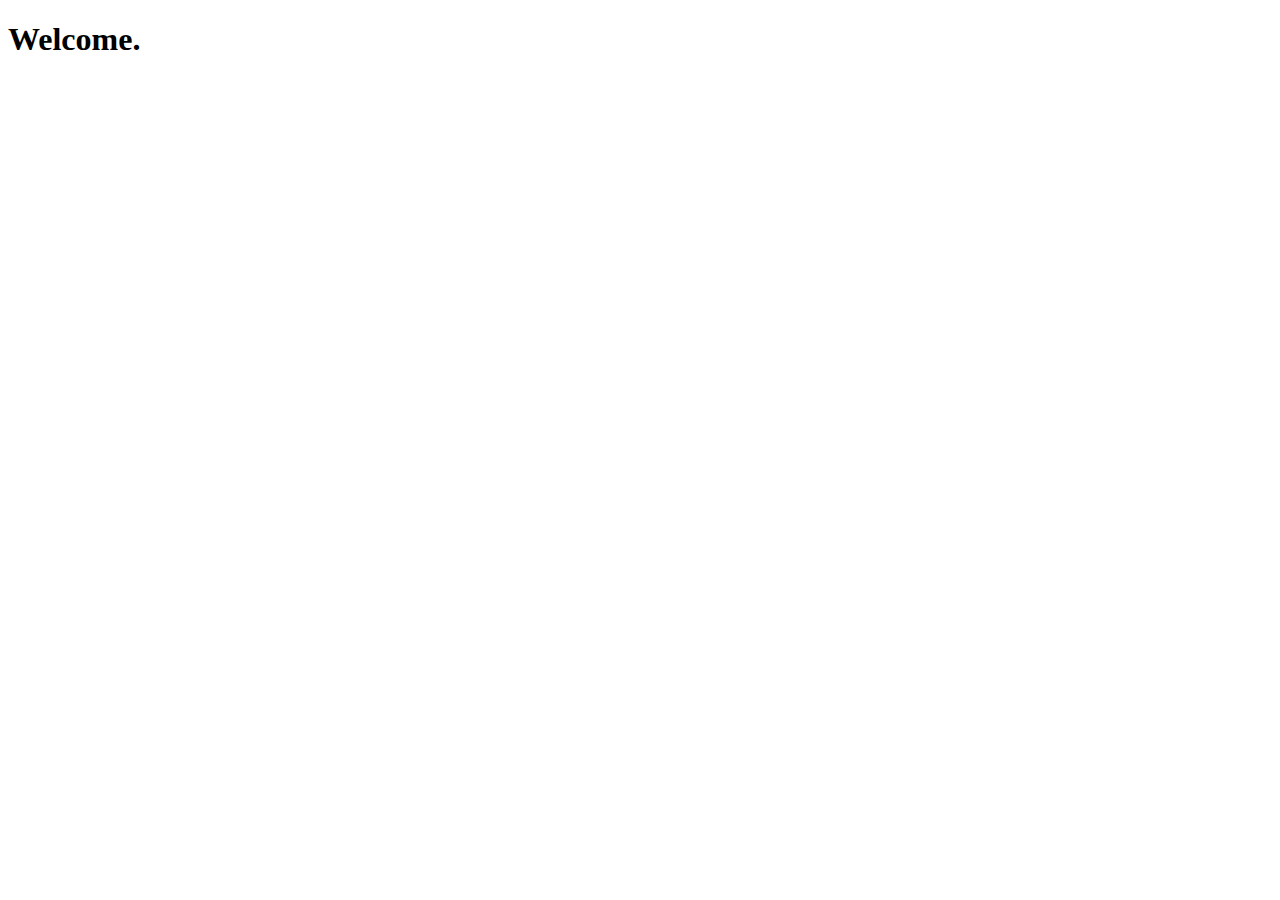
==== index.html @ ec26c84a "Initial commit" ====
<!DOCTYPE html>
<html lang="en">
<head>
    <meta charset="UTF-8">
    <meta name="viewport" content="width=device-width, initial-scale=1.0">
    <title>Document</title>
</head>
<body>
    
    <h1>Welcome.</h1>

</body>
</html>
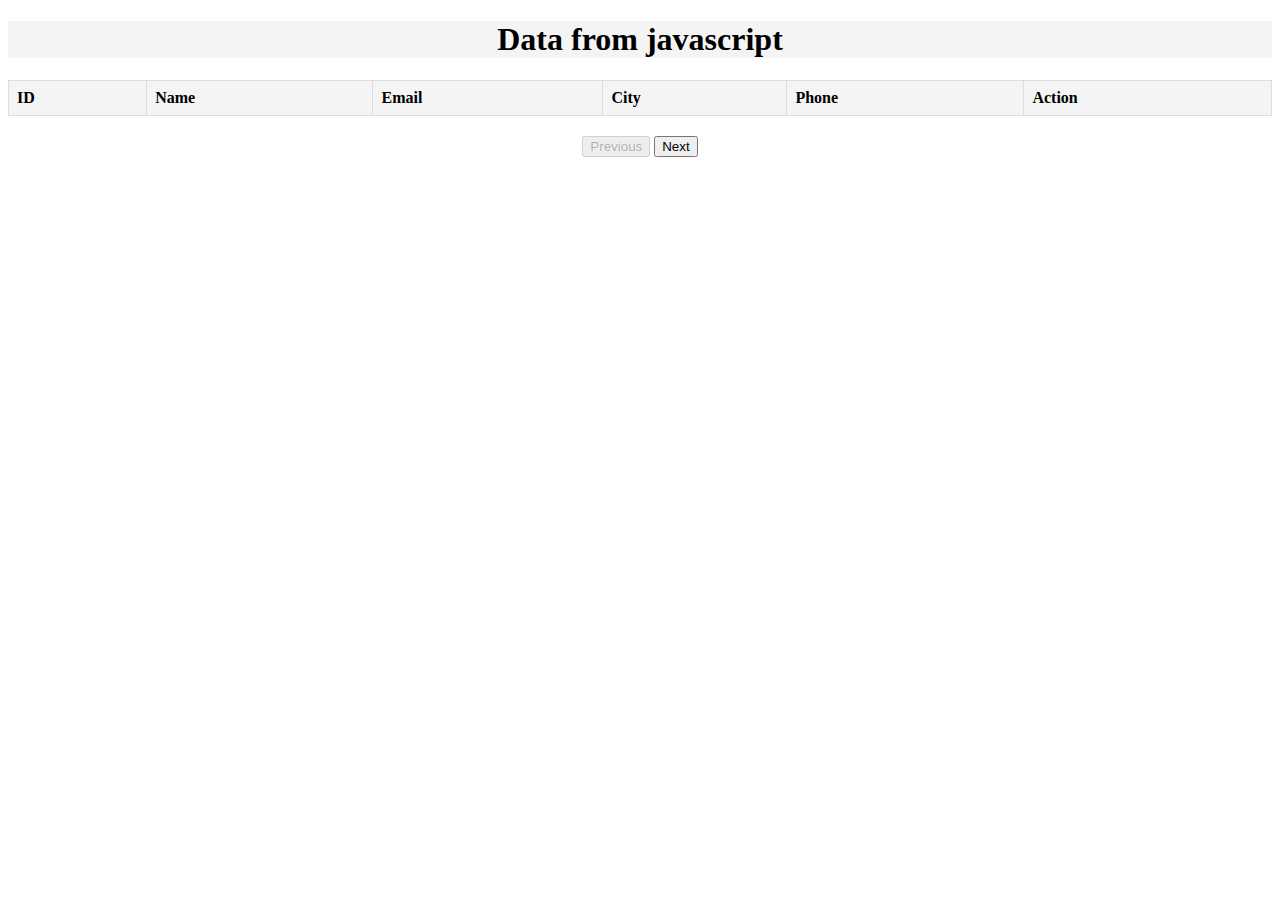
==== commit 0169db55: "yes" ====
--- a/index.html
+++ b/index.html
@@ -3,11 +3,177 @@
 <head>
     <meta charset="UTF-8">
     <meta name="viewport" content="width=device-width, initial-scale=1.0">
-    <title>Document</title>
+    <title>API Data Table</title>
+    <style>
+        table {
+            width: 100%;
+            border-collapse: collapse;
+        }
+        th, td {
+            border: 1px solid #ddd;
+            padding: 8px;
+        }
+        th {
+            background-color: #f4f4f4;
+            text-align: left;
+        }
+        .heading{
+            text-align: center; 
+            background-color: #f4f4f4;
+        }
+    </style>
 </head>
 <body>
     
-    <h1>Welcome.</h1>
-
+    <h1 class="heading">
+        Data from javascript<span class="lblId"></span>
+    </h1>
+    <table id="data-table">
+        <thead>
+            <tr>
+                <th>ID</th>
+                <th>Name</th>
+                <th>Email</th>
+                <th>City</th>
+                <th>Phone</th>
+                <th>Action</th>
+            </tr>
+        </thead>
+        <tbody>
+            <!-- Data will be populated here -->
+        </tbody>
+    </table>
+    <div style="text-align: center; margin: 20px;">
+        <button id="prev" disabled>Previous</button>
+        <span id="page-links"></span>
+        <button id="next">Next</button>
+    </div>
+    
+    
+    <script>
+        const apiUrl = 'https://jsonplaceholder.typicode.com/users';
+        const tableBody = document.getElementById('data-table').querySelector('tbody');
+        const prevButton = document.getElementById('prev');
+        const nextButton = document.getElementById('next');
+        const pageLinksContainer = document.getElementById('page-links');
+        const recordsPerPage = 3; // Number of records to display per page
+        let currentPage = 1;
+        let totalPages = 0;
+        const maxPageLinks = 20; // Maximum number of page links to display at a time
+        let data = [];
+    
+        // Fetch Data from API
+        fetch(apiUrl)
+            .then(response => response.json())
+            .then(json => {
+                data = json; // Store the data
+                totalPages = Math.ceil(data.length / recordsPerPage);
+                displayPage(currentPage); // Display the first page
+                generatePageLinks(); // Generate page links
+            })
+            .catch(error => console.error('Error fetching data:', error));
+    
+        // Function to display a specific page
+        function displayPage(page) {
+            tableBody.innerHTML = ''; // Clear existing rows
+            const start = (page - 1) * recordsPerPage;
+            const end = start + recordsPerPage;
+            const pageData = data.slice(start, end); // Get the data for the current page
+    
+            pageData.forEach(user => {
+                const row = document.createElement('tr');
+    
+                const idCell = document.createElement('td');
+                const nameCell = document.createElement('td');
+                const emailCell = document.createElement('td');
+                const addressCell = document.createElement('td');
+                const phoneCell = document.createElement('td');
+                const buttonCell = document.createElement('td');
+    
+                idCell.textContent = user.id;
+                nameCell.textContent = user.name;
+                emailCell.textContent = user.email;
+                addressCell.textContent = user.address.city;
+                phoneCell.textContent = user.phone;
+    
+                const button = document.createElement('button');
+                button.textContent = 'View';
+                button.onclick = () => {
+                    document.querySelector('.heading').textContent = `Selected ID - ${user.id}`;
+                };
+    
+                buttonCell.appendChild(button);
+    
+                row.appendChild(idCell);
+                row.appendChild(nameCell);
+                row.appendChild(emailCell);
+                row.appendChild(addressCell);
+                row.appendChild(phoneCell);
+                row.appendChild(buttonCell);
+    
+                tableBody.appendChild(row);
+            });
+    
+            // Update button states
+            prevButton.disabled = page === 1;
+            nextButton.disabled = page === totalPages;
+    
+            // Update page links if necessary
+            generatePageLinks();
+        }
+    
+        // Function to generate dynamic page links
+        function generatePageLinks() {
+            pageLinksContainer.innerHTML = ''; // Clear existing links
+            const startPage = Math.floor((currentPage - 1) / maxPageLinks) * maxPageLinks + 1;
+            const endPage = Math.min(startPage + maxPageLinks - 1, totalPages);
+    
+            for (let i = startPage; i <= endPage; i++) {
+                const pageLink = document.createElement('a');
+                pageLink.textContent = i;
+                pageLink.href = '#';
+                pageLink.style.margin = '0 5px';
+                pageLink.style.textDecoration = i === currentPage ? 'underline' : 'none';
+                pageLink.onclick = (e) => {
+                    e.preventDefault();
+                    currentPage = i;
+                    displayPage(currentPage);
+                };
+                pageLinksContainer.appendChild(pageLink);
+            }
+    
+            if (endPage < totalPages) {
+                const moreLink = document.createElement('a');
+                moreLink.textContent = '...';
+                moreLink.href = '#';
+                moreLink.style.margin = '0 5px';
+                moreLink.onclick = (e) => {
+                    e.preventDefault();
+                    currentPage = endPage + 1;
+                    displayPage(currentPage);
+                    generatePageLinks();
+                };
+                pageLinksContainer.appendChild(moreLink);
+            }
+        }
+    
+        // Event listeners for pagination buttons
+        prevButton.addEventListener('click', () => {
+            if (currentPage > 1) {
+                currentPage--;
+                displayPage(currentPage);
+            }
+        });
+    
+        nextButton.addEventListener('click', () => {
+            if (currentPage < totalPages) {
+                currentPage++;
+                displayPage(currentPage);
+            }
+        });
+    </script>
+    
+    
+    
 </body>
 </html>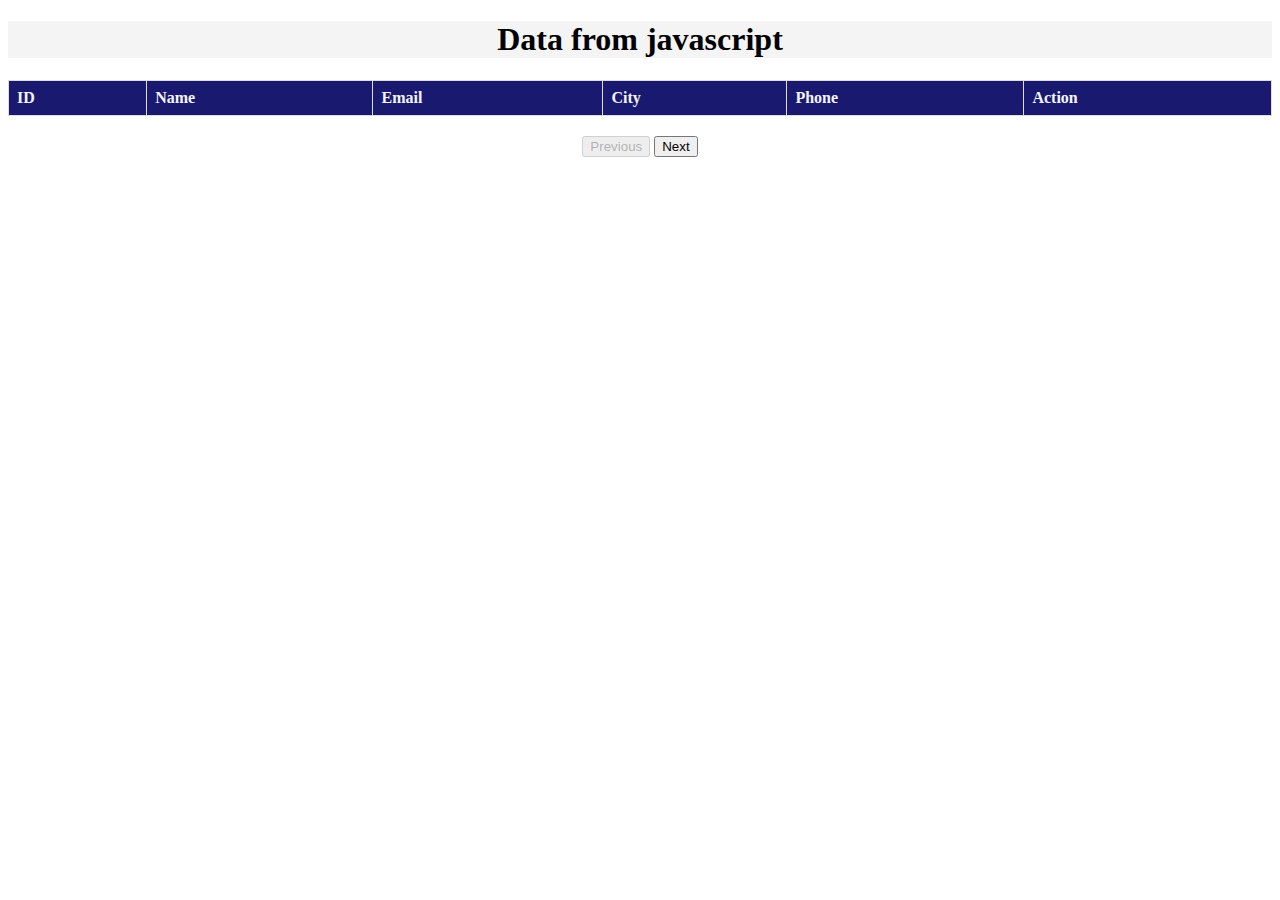
==== commit 6ebaf179: "added midnight blue color" ====
--- a/index.html
+++ b/index.html
@@ -20,6 +20,10 @@
         .heading{
             text-align: center; 
             background-color: #f4f4f4;
+        }
+        thead tr th{
+            background-color: midnightblue;
+         color: #f4f4f4;   
         }
     </style>
 </head>
